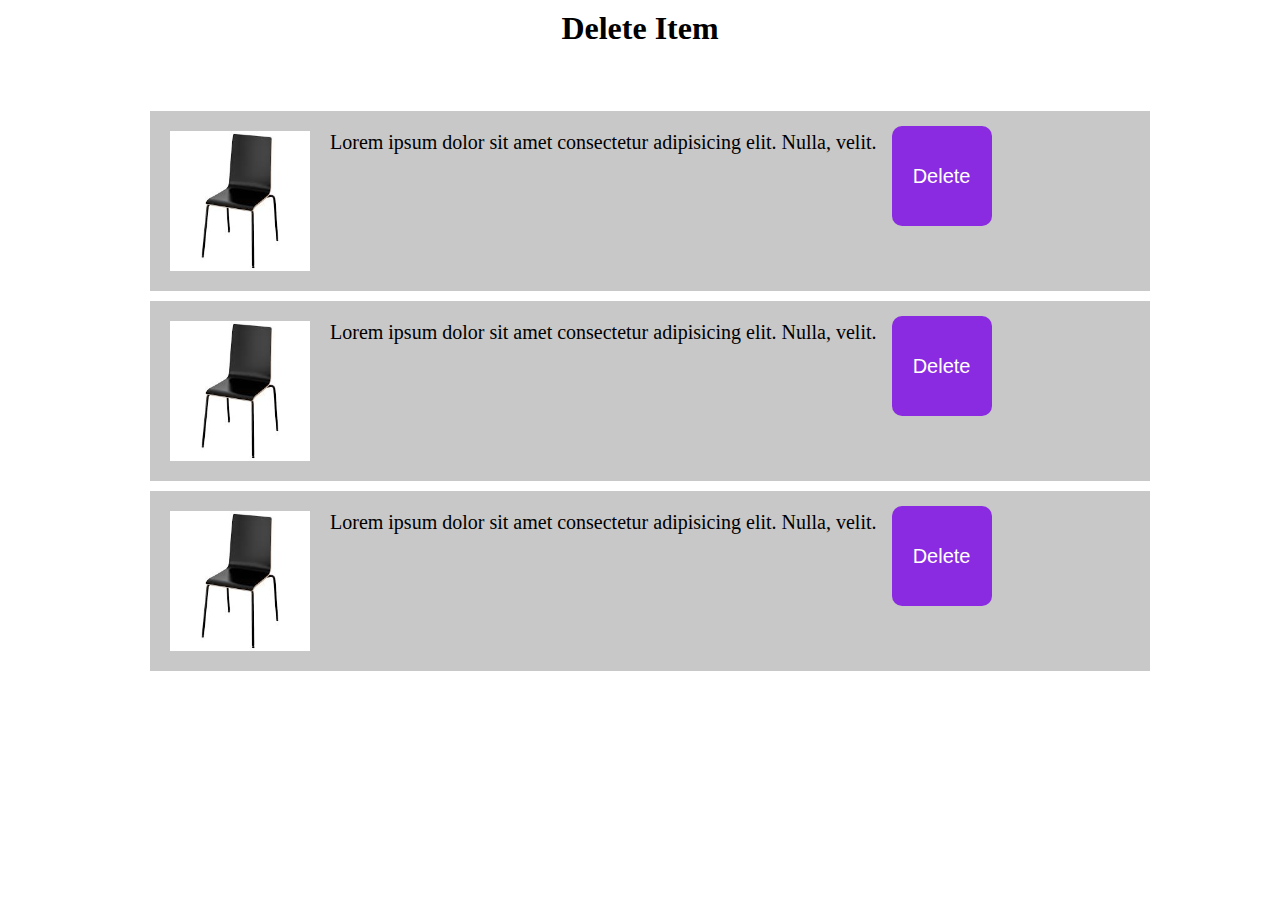
==== WebContent/deleteItem.html @ 1429dabb "init" ====
<!DOCTYPE html>
<html lang="en">
<head>
    <meta charset="UTF-8">
    <meta name="viewport" content="width=device-width, initial-scale=1.0">
    <title>delete items</title>
    <link rel="stylesheet" href="./deleteItem.css">
</head>
<body>
    <h1 id="heading">Delete Item</h1>
    <div class="container">
        <div class="card">
            <img class="flex-item" width="150px" height="150px" src="./Images/chair.jpeg" alt="img" >
            <p class="flex-item" >Lorem ipsum dolor sit amet consectetur adipisicing elit. Nulla, velit.</p>
            <button class="flex-item" id="btnFlex" >Delete</button>
        </div>
        <div class="card">
            <img class="flex-item" width="150px" height="150px" src="./Images/chair.jpeg" alt="img" >
            <p class="flex-item" >Lorem ipsum dolor sit amet consectetur adipisicing elit. Nulla, velit.</p>
            <button class="flex-item" id="btnFlex" >Delete</button>
        </div>
        <div class="card">
            <img class="flex-item" width="150px" height="150px" src="./Images/chair.jpeg" alt="img" >
            <p class="flex-item" >Lorem ipsum dolor sit amet consectetur adipisicing elit. Nulla, velit.</p>
            <button class="flex-item" id="btnFlex" >Delete</button>
        </div>
    </div>
</body>
</html>
---- WebContent/deleteItem.css ----
* {
    margin: 0;
    padding: 0;
    box-sizing: border-box;
}


#heading {
    text-align: center;
    margin: 10px;
}

.container {
    width: 1000px;
    margin: 0 auto;
    margin-top: 5%;
}

.card {
    width: 100%;
    padding: 10px;
    margin: 10px;
    display: flex;
    flex-direction: row;
    background-color: #c8c8c8;
}

.flex-item {
    padding: 5px;
    margin: 5px;
    font-size: 20px;
    vertical-align: middle;
    text-align: center;
}

#btnFlex {
    height: 100px;
    width: 100px;
    padding: 14px 20px;
  border: none;
  border-radius: 4px;
  cursor: pointer;
  background-color:blueviolet;
  color: white;
  border-radius: 10px;
  font-size: 20px;
}
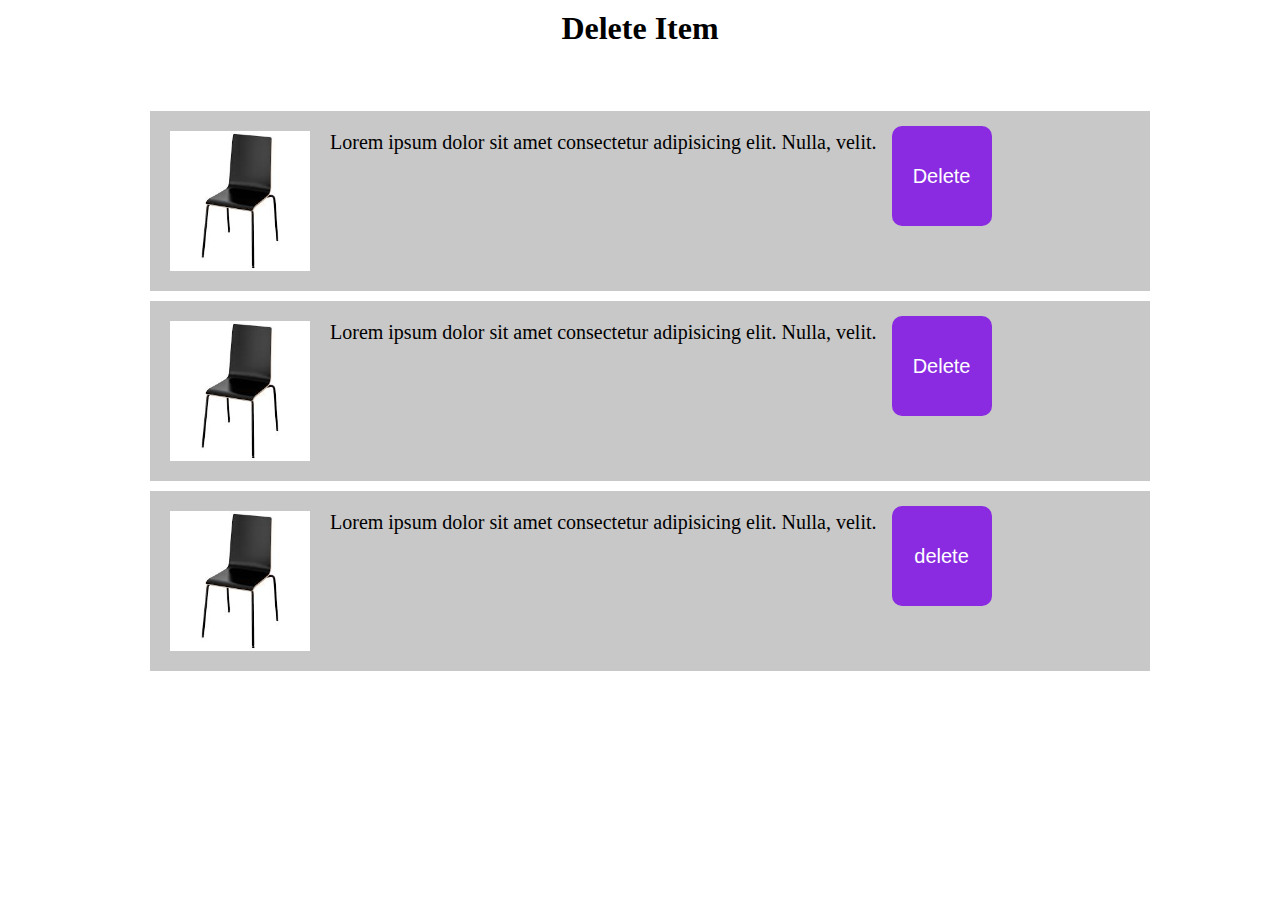
==== commit 03606d56: "UI Change" ====
--- a/WebContent/deleteItem.html
+++ b/WebContent/deleteItem.html
@@ -22,7 +22,7 @@
         <div class="card">
             <img class="flex-item" width="150px" height="150px" src="./Images/chair.jpeg" alt="img" >
             <p class="flex-item" >Lorem ipsum dolor sit amet consectetur adipisicing elit. Nulla, velit.</p>
-            <button class="flex-item" id="btnFlex" >Delete</button>
+            <button class="flex-item" id="btnFlex" >delete</button>
         </div>
     </div>
 </body>
